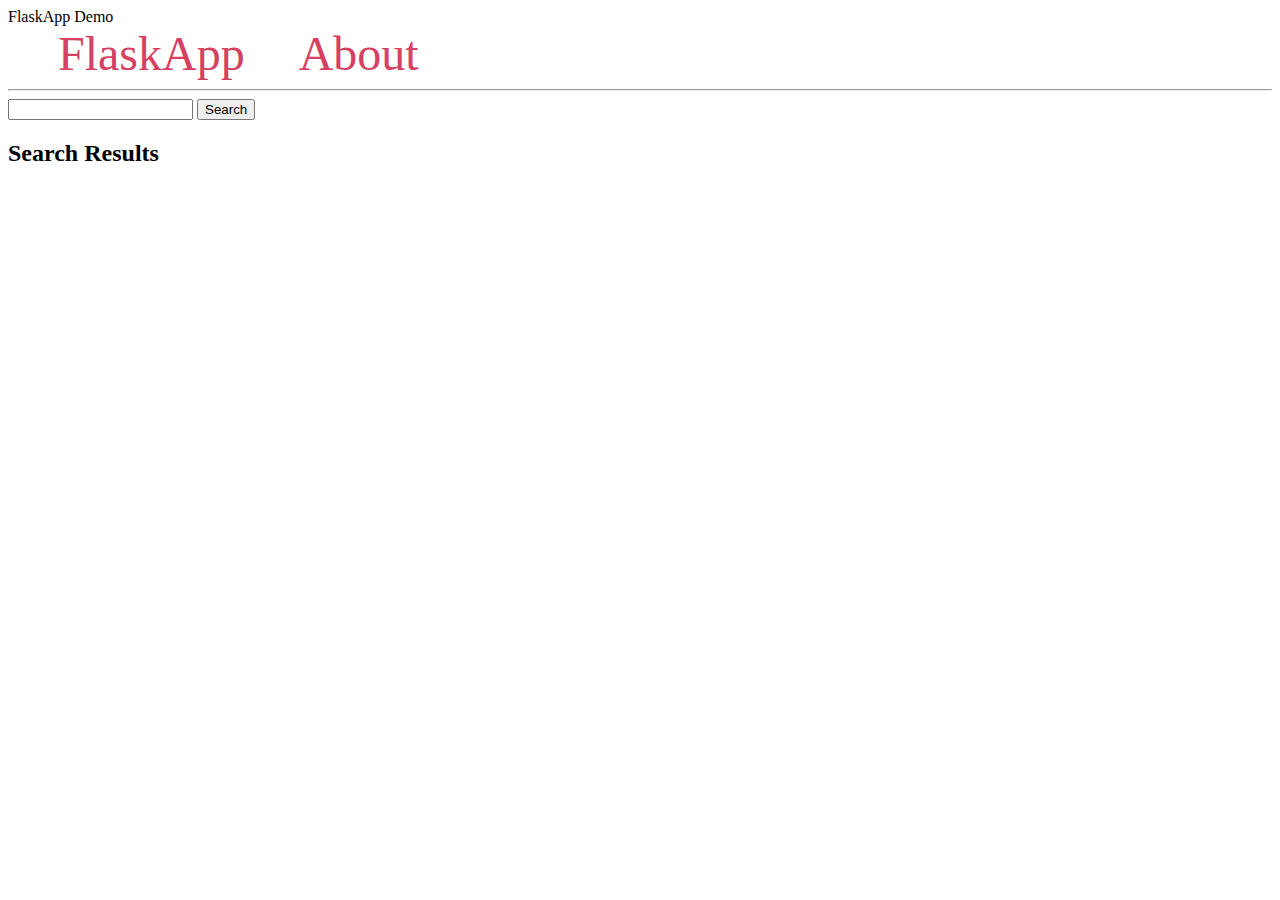
==== Backend Example Code/templates/index.html @ 6e79bcbb "Pushed simple backend example code" ====
<!DOCTYPE html>
<html lang="en">
<head>
    <meta charset="UTF-8">
    <titl>FlaskApp Demo</titl>
    <style>
        .user {
            padding: 10px;
            margin: 5px;
            background-color: #f3f3f3
        }

        nav a {
            color: #d64161;
            font-size: 3em;
            margin-left: 50px;
            text-decoration: none;
        }

        table, th, td {
            border: 1px solid;
        } 

        table {
            width: 50%;
            border-collapse: collapse;
        }
    </style>
</head>
<body>
    <nav>
        <a href="{{ url_for('index') }}">FlaskApp</a>
        <a href="#">About</a>
    </nav>
    <hr>
    <div class="content">
        <input type="text" id="search_name"></input>
        <button onclick="search(document.getElementById('search_name').value)" type="submit">Search</button>
        <h2>Search Results</h2>
        <table id="search-table"></table>
    </div>

    <!-- We need Jquery to perform an API request, so lets add it to the page with a CDN tag -->
    <script 
        src="https://cdnjs.cloudflare.com/ajax/libs/jquery/3.7.1/jquery.min.js" 
        integrity="sha512-v2CJ7UaYy4JwqLDIrZUI/4hqeoQieOmAZNXBeQyjo21dadnwR+8ZaIJVT8EE2iyI61OV8e6M8PP2/4hpQINQ/g==" 
        crossorigin="anonymous" 
        referrerpolicy="no-referrer">
    </script>

    <script>
        function search(name) {
            console.log("test")

            $.ajax({
                url: 'http://localhost:5000/api/all',
                type: 'GET',
                success: function(result) {
                    console.log(result);

                    let headerHTML = `
                    <tr>
                        <th>ID</th>
                        <th>Name</th>
                        <th>Email</th>
                    </tr>
                    `;
                    document.getElementById("search-table").innerHTML = headerHTML;
                    
                    // table created in sqlite3 will by default have an array data type
                    for (const [key, user] of Object.entries(result)) {
                        if (user[1].includes(name)){
                            console.log(name, user);
                            document.getElementById("search-table").innerHTML += `
                            <tr>
                                <td> ${user[0]} </td>
                                <td> ${user[1]} </td>
                                <td> ${user[2]} </td>
                            </tr>
                            `;
                        }
                    }
                }
            });
        }

    </script>
</body>
</html>
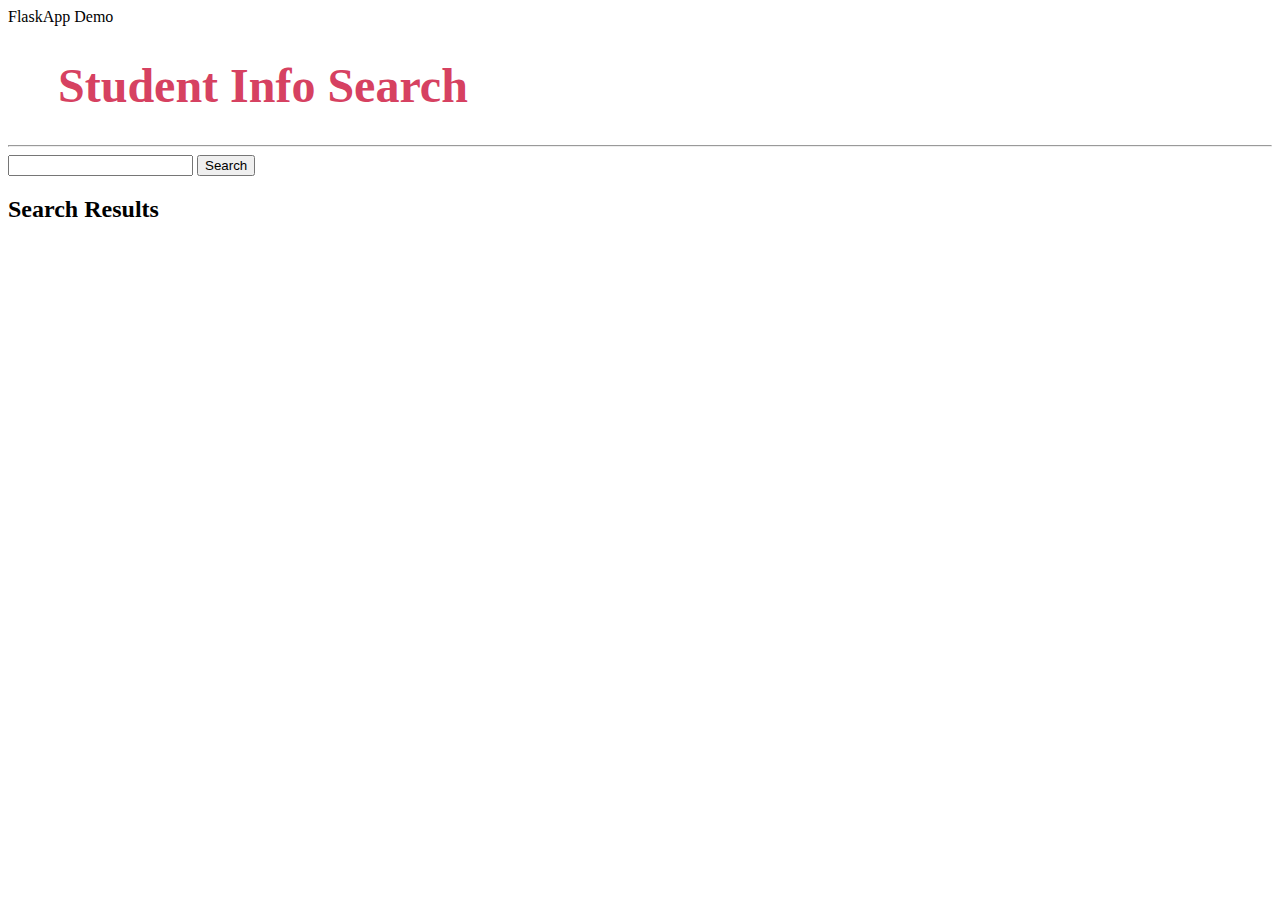
==== commit 7b081e90: "added comments to code" ====
--- a/Backend Example Code/templates/index.html
+++ b/Backend Example Code/templates/index.html
@@ -4,13 +4,14 @@
     <meta charset="UTF-8">
     <titl>FlaskApp Demo</titl>
     <style>
+        /* CSS */
         .user {
             padding: 10px;
             margin: 5px;
             background-color: #f3f3f3
         }
 
-        nav a {
+        h1 {
             color: #d64161;
             font-size: 3em;
             margin-left: 50px;
@@ -28,10 +29,7 @@
     </style>
 </head>
 <body>
-    <nav>
-        <a href="{{ url_for('index') }}">FlaskApp</a>
-        <a href="#">About</a>
-    </nav>
+    <h1>Student Info Search</h1>
     <hr>
     <div class="content">
         <input type="text" id="search_name"></input>
@@ -40,7 +38,8 @@
         <table id="search-table"></table>
     </div>
 
-    <!-- We need Jquery to perform an API request, so lets add it to the page with a CDN tag -->
+    <!-- We need Jquery to perform an API request -->
+    <!-- The code below is similar to an import statement in python. Allows us to use Jquery -->
     <script 
         src="https://cdnjs.cloudflare.com/ajax/libs/jquery/3.7.1/jquery.min.js" 
         integrity="sha512-v2CJ7UaYy4JwqLDIrZUI/4hqeoQieOmAZNXBeQyjo21dadnwR+8ZaIJVT8EE2iyI61OV8e6M8PP2/4hpQINQ/g==" 
@@ -49,15 +48,16 @@
     </script>
 
     <script>
+        // frontend search
         function search(name) {
-            console.log("test")
-
+ 
             $.ajax({
+                // url for API request which gets all data from database
                 url: 'http://localhost:5000/api/all',
                 type: 'GET',
+
                 success: function(result) {
-                    console.log(result);
-
+                    // create header for the result table 
                     let headerHTML = `
                     <tr>
                         <th>ID</th>
@@ -65,20 +65,22 @@
                         <th>Email</th>
                     </tr>
                     `;
+                    // setting innerHTML (HTML inside a tag) of <table id="search-table"></table> to be headerHTML 
                     document.getElementById("search-table").innerHTML = headerHTML;
                     
-                    // table created in sqlite3 will by default have an array data type
+                    // looping through raw data to find the searched name 
                     for (const [key, user] of Object.entries(result)) {
-                        if (user[1].includes(name)){
+                        if (user[1].includes(name)) {
                             console.log(name, user);
                             document.getElementById("search-table").innerHTML += `
-                            <tr>
-                                <td> ${user[0]} </td>
-                                <td> ${user[1]} </td>
-                                <td> ${user[2]} </td>
-                            </tr>
+                                <tr>
+                                    <td> ${user[0]} </td>
+                                    <td> ${user[1]} </td>
+                                    <td> ${user[2]} </td>
+                                </tr>
                             `;
                         }
+                        
                     }
                 }
             });
